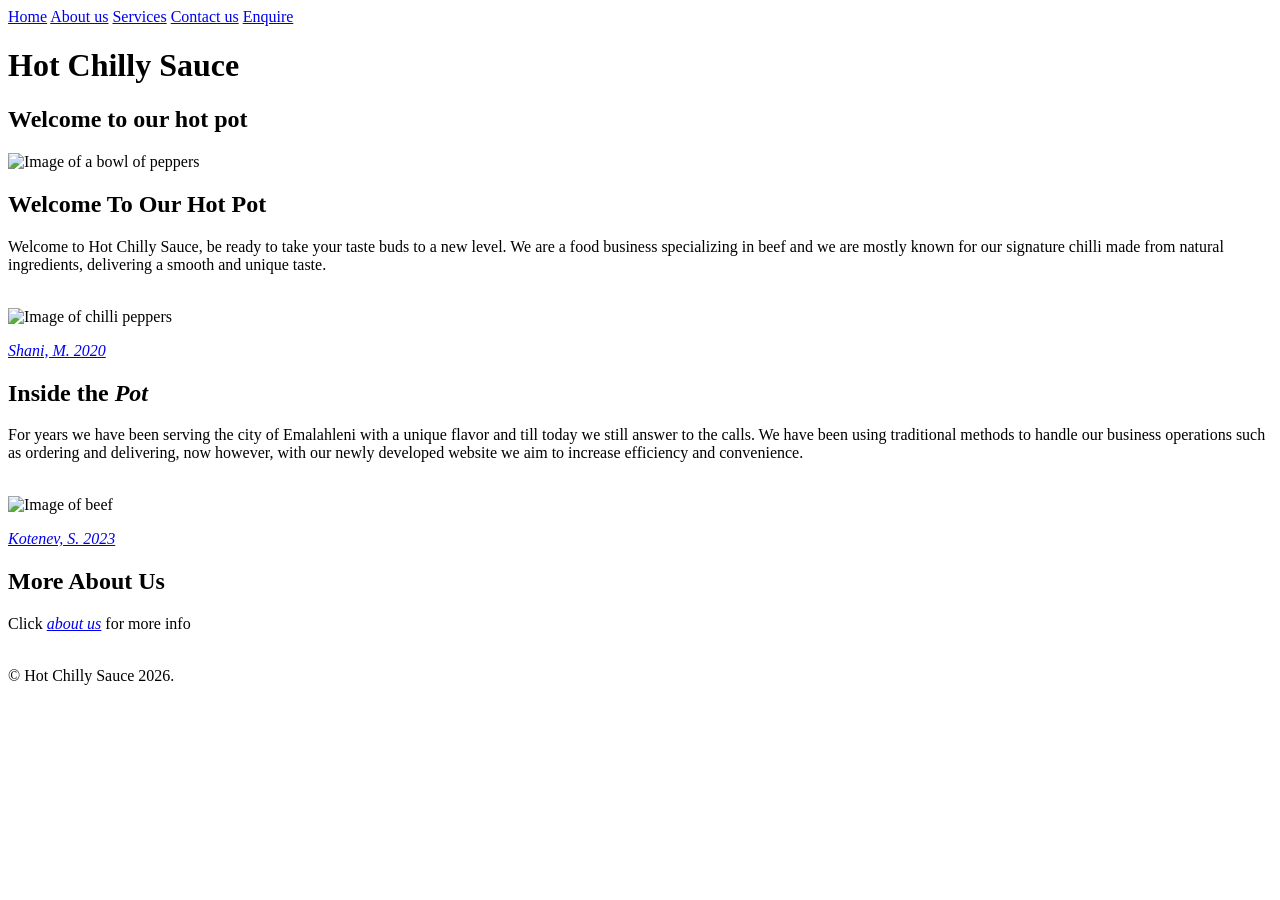
==== index.html @ 6b132469 "Add files via upload" ====
<!-- 17 August 2026 -->
<!DOCTYPE html>
<html lang="en">
  <head>
    <meta charset="utf-8">
    <link rel="stylesheet" href="./CSS/StyleSheet.css">
    <meta name="viewport" content="width=device-width, initial-scale=1.0">
    <title>Hot Chilly Sauce</title>
  </head>

      <!-- Web navigation -->
    <div class="Navigation">
    <nav>
      <a class="active" href="Index.html">Home</a>
      <a href="About.html">About us</a>
      <a href="Services.html">Services</a>
      <a href="Contact.html">Contact us</a>
      <a href="Enquiry.html">Enquire</a>
    </nav>
    </div>

  <body>
    <!-- Web header -->
    <header id="Header">
      <h1>Hot Chilly Sauce</h1>
      <h2>Welcome to our hot pot</h2>
      <img src="./images/Image1.jpg"  alt="Image of a bowl of peppers" width=300px; height=120px;>
      <p><a href=""><em></em></a></p>
    </header>


    <!-- Main content -->
    <main>

      <section>
      <div class="Content">
        <h2>Welcome To Our Hot Pot</h2>
        <p>
          Welcome to Hot Chilly Sauce, be ready to take your taste buds to a new 
          level. We are a food business specializing in beef and we are mostly 
          known for our signature chilli made from natural ingredients, delivering
          a smooth and unique taste.
        </p>
      </div>
      </section>
      <br>

      <!-- About website -->
      <section>
      <img src="./images/Image2.jpg" alt="Image of chilli peppers" width=300px; height=120px>
      <p><a href="https://unsplash.com/photos/red-soup-in-black-ceramic-bowl-JBZvOK10JtE"><em>Shani, M. 2020</em></a></p>
      <div class="Content">
        <h2>Inside the <em>Pot</em></h2>
        <p>For years we have been serving the city of Emalahleni with a unique flavor
          and till today we still answer to the calls. We have been using traditional methods
          to handle our business operations such as ordering and delivering, now however, with
          our newly developed website we aim to increase efficiency and convenience.
        </p>
      </div>
      </section>
      <br>

        <!-- More Information -->
      <section>
        <img src="./images/Image3.jpg" alt="Image of beef" width=300px; height=120px>
        <p><a href="https://unsplash.com/photos/a-group-of-raw-meats-on-a-table--47X0XodINg"><em>Kotenev, S. 2023</em></a></p>
        <div class="Content">
        <h2>More About Us</h2>
        <p>Click <a href="About.html"><em>about us</em></a> for more info</p>
        </div>
      </section>
    </main>
    <br>
    
    <!-- Page footer -->
      <div class="Footer">
      <footer>&copy; Hot Chilly Sauce 2026.</footer>
      </div>
  </body>
</html>
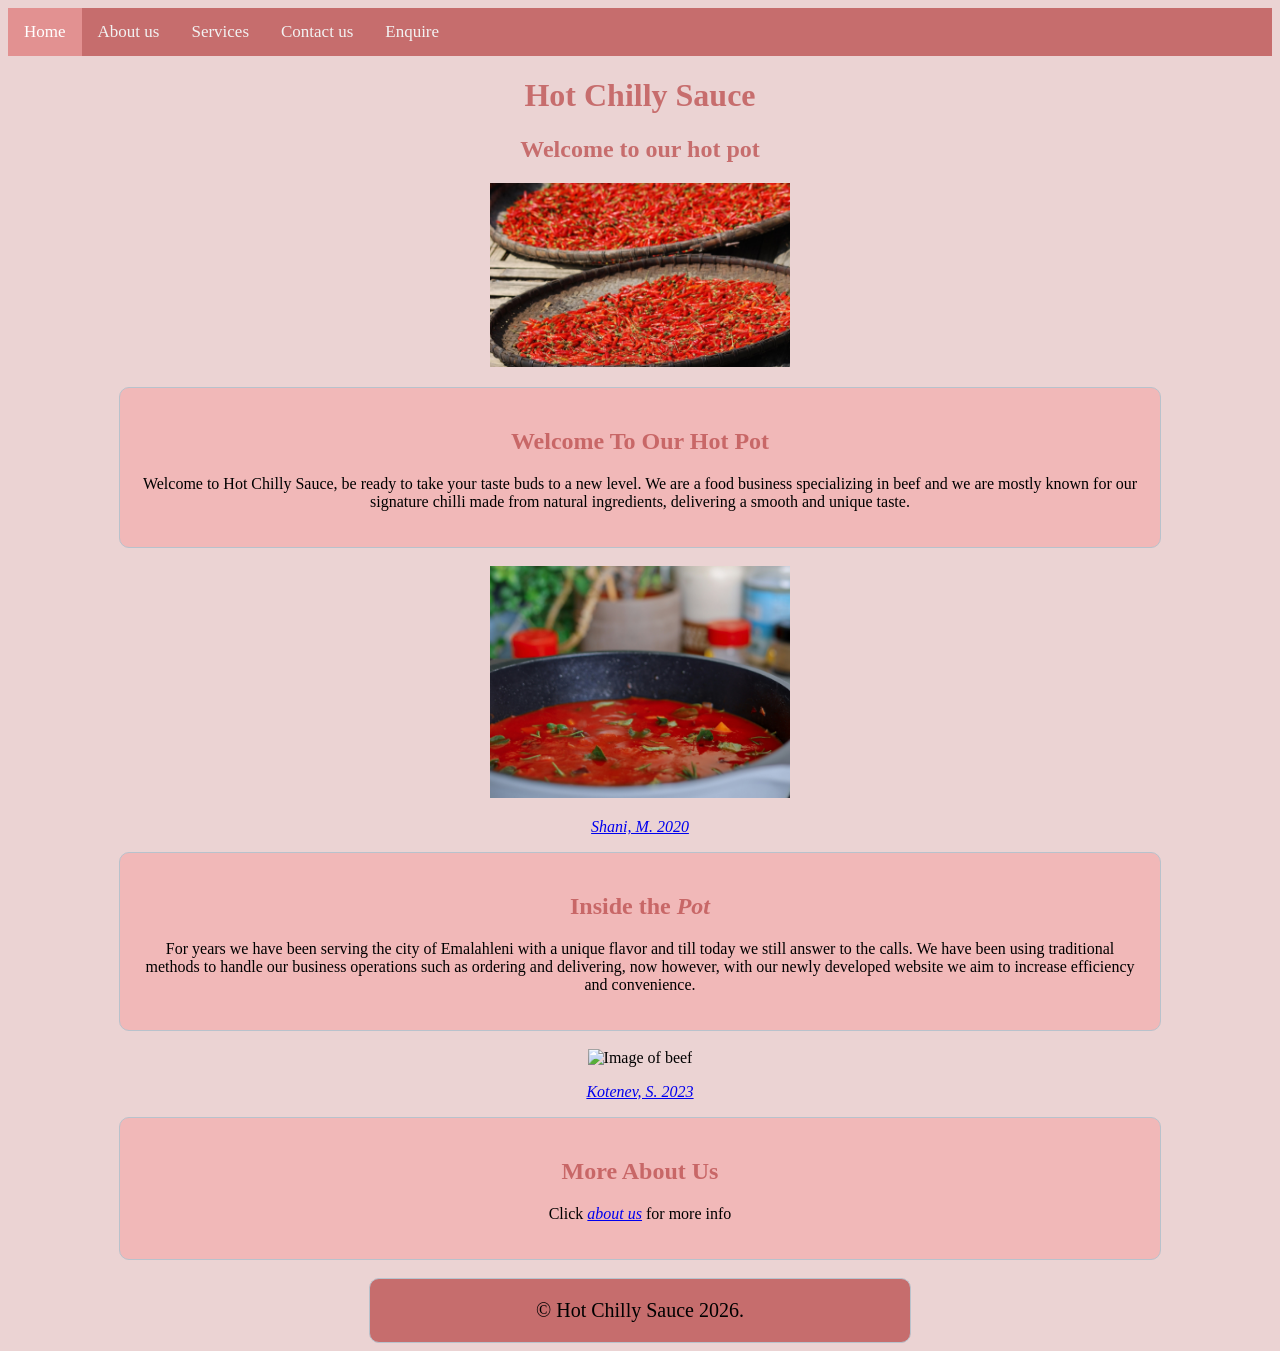
==== commit 0814bbdb: "Debugged links to images" ====
--- a/index.html
+++ b/index.html
@@ -24,7 +24,7 @@
     <header id="Header">
       <h1>Hot Chilly Sauce</h1>
       <h2>Welcome to our hot pot</h2>
-      <img src="./images/Image1.jpg"  alt="Image of a bowl of peppers" width=300px; height=120px;>
+      <img src="./Images/Image1.jpg"  alt="Image of a bowl of peppers" width=300px; height=120px;>
       <p><a href=""><em></em></a></p>
     </header>
 
@@ -47,7 +47,7 @@
 
       <!-- About website -->
       <section>
-      <img src="./images/Image2.jpg" alt="Image of chilli peppers" width=300px; height=120px>
+      <img src="./Images/Image2.jpg" alt="Image of chilli peppers" width=300px; height=120px>
       <p><a href="https://unsplash.com/photos/red-soup-in-black-ceramic-bowl-JBZvOK10JtE"><em>Shani, M. 2020</em></a></p>
       <div class="Content">
         <h2>Inside the <em>Pot</em></h2>
--- a/CSS/StyleSheet.css
+++ b/CSS/StyleSheet.css
@@ -0,0 +1,83 @@
+/* Style Header id */
+#Header{
+  text-align: center;
+  
+}
+
+/* Style website body */
+body{
+  text-align: center;
+  background-color: #ebd3d3;
+  font-family: Roboto, Space-Mono;
+}
+
+/* Style h1 & h2 */
+h1, h2, h3, #P1{
+  color: #bc5050c6;
+}
+
+/* Style P2 id */
+#P2{
+  text-align: right;
+}
+
+img{
+  max-width: 100%;
+  height: auto;
+}
+
+/* Style content class */
+.Content{
+  
+  /*display: flex;
+  justify-content: center;
+  align-items: center;*/
+  
+  max-width: 1000px;
+  margin:0px auto;;
+  padding: 20px;
+  border: 1px solid #b8c2cc;
+  border-radius: 10px;
+  background-color: #f6a8a89b;
+}
+/* Add shade of red background color to top navigation*/ 
+.Navigation{
+  background-color: #bc5050c6;
+  overflow: hidden;
+}
+
+/* Style links inside navigation */
+.Navigation a{
+  float: left;
+  color: #f2f2f2;
+  text-align: center;
+  padding: 14px 16px;
+  text-decoration: none;
+  font-size: 17px;
+}
+
+/* Change the color of links on hover*/
+.Navigation a:hover {
+  background-color: #ddd;
+  color: black;
+}
+
+/* Add color to the active/current link*/
+.Navigation a.active{
+  background-color: #f6a8a89b;
+  color: white;
+
+
+}
+
+/* Style website footer */
+.Footer{
+  font-size: 20px;
+  text-align: center;
+  max-width: 500px;
+  margin:0px auto;
+  padding: 20px;
+  border: 1px solid #b8c2cc;
+  border-radius: 10px;
+  background-color: #bc5050c6;
+}
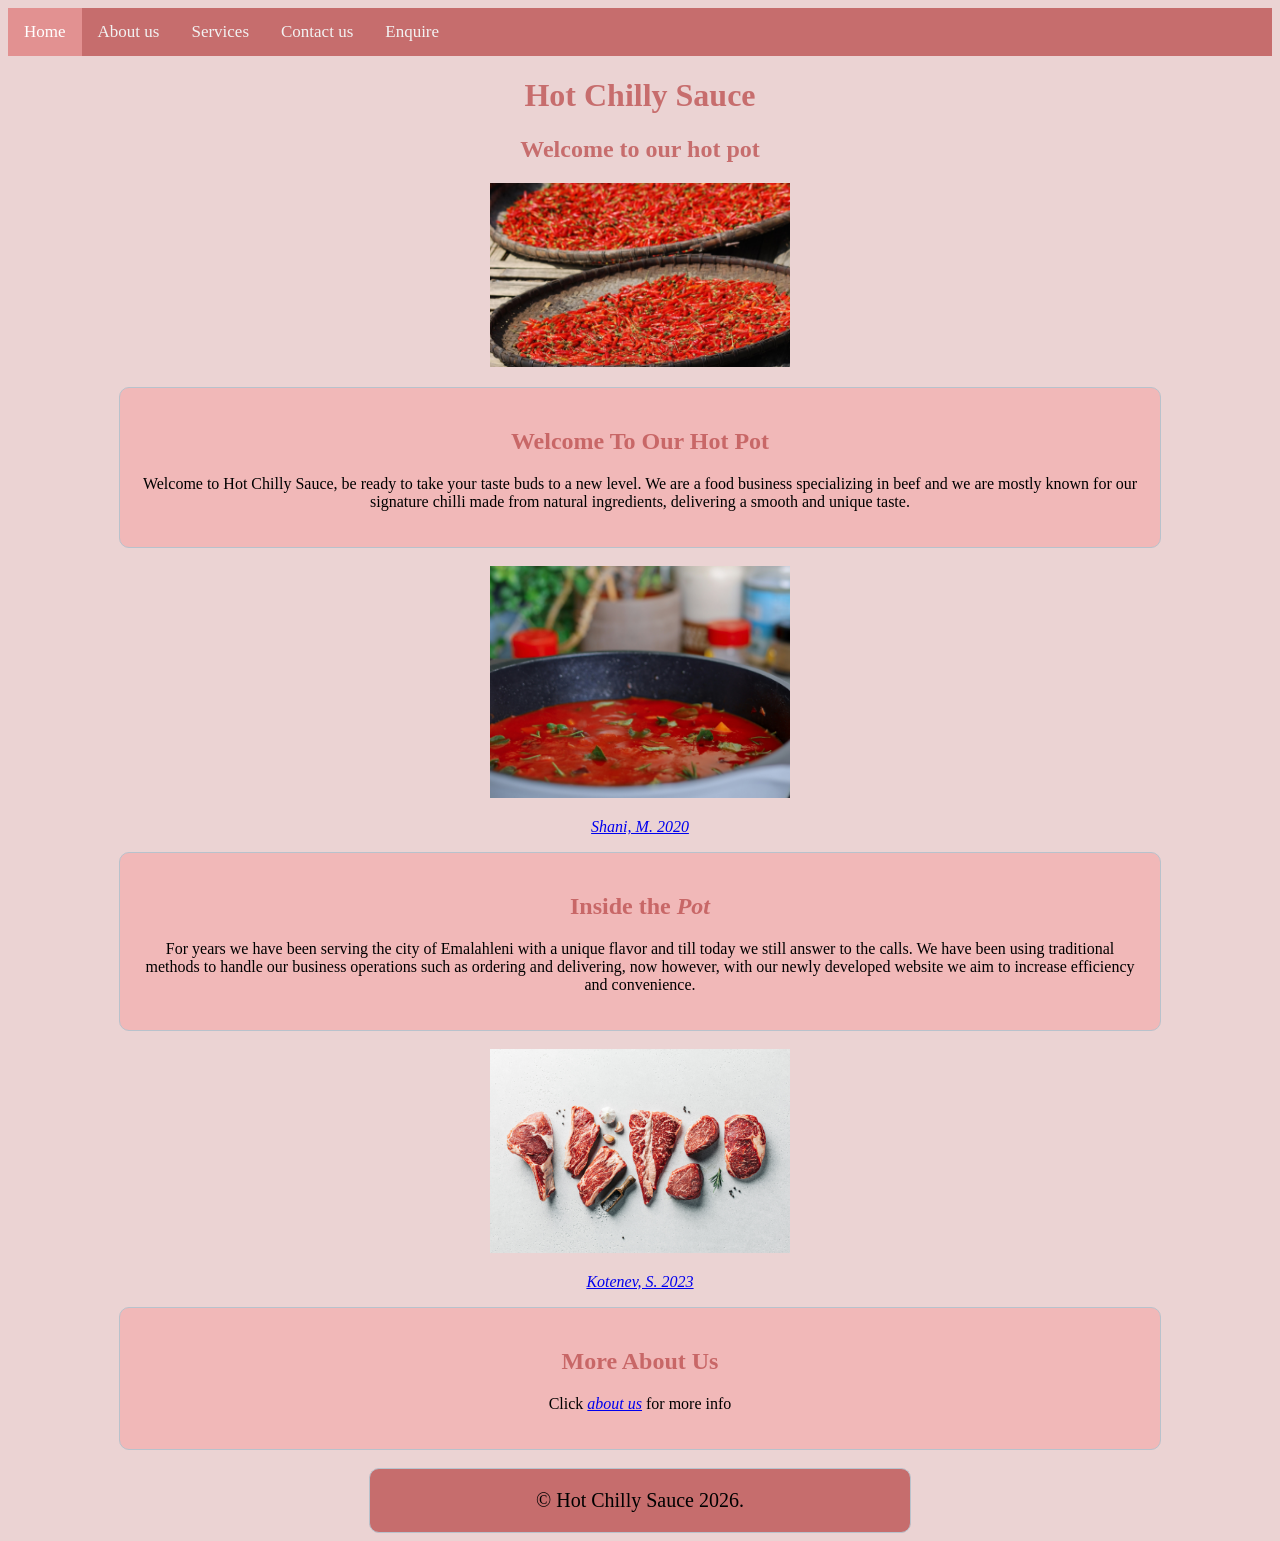
==== commit f29b9cf0: "Debugged links to images" ====
--- a/index.html
+++ b/index.html
@@ -62,7 +62,7 @@
 
         <!-- More Information -->
       <section>
-        <img src="./images/Image3.jpg" alt="Image of beef" width=300px; height=120px>
+        <img src="./Images/Image3.jpg" alt="Image of beef" width=300px; height=120px>
         <p><a href="https://unsplash.com/photos/a-group-of-raw-meats-on-a-table--47X0XodINg"><em>Kotenev, S. 2023</em></a></p>
         <div class="Content">
         <h2>More About Us</h2>
